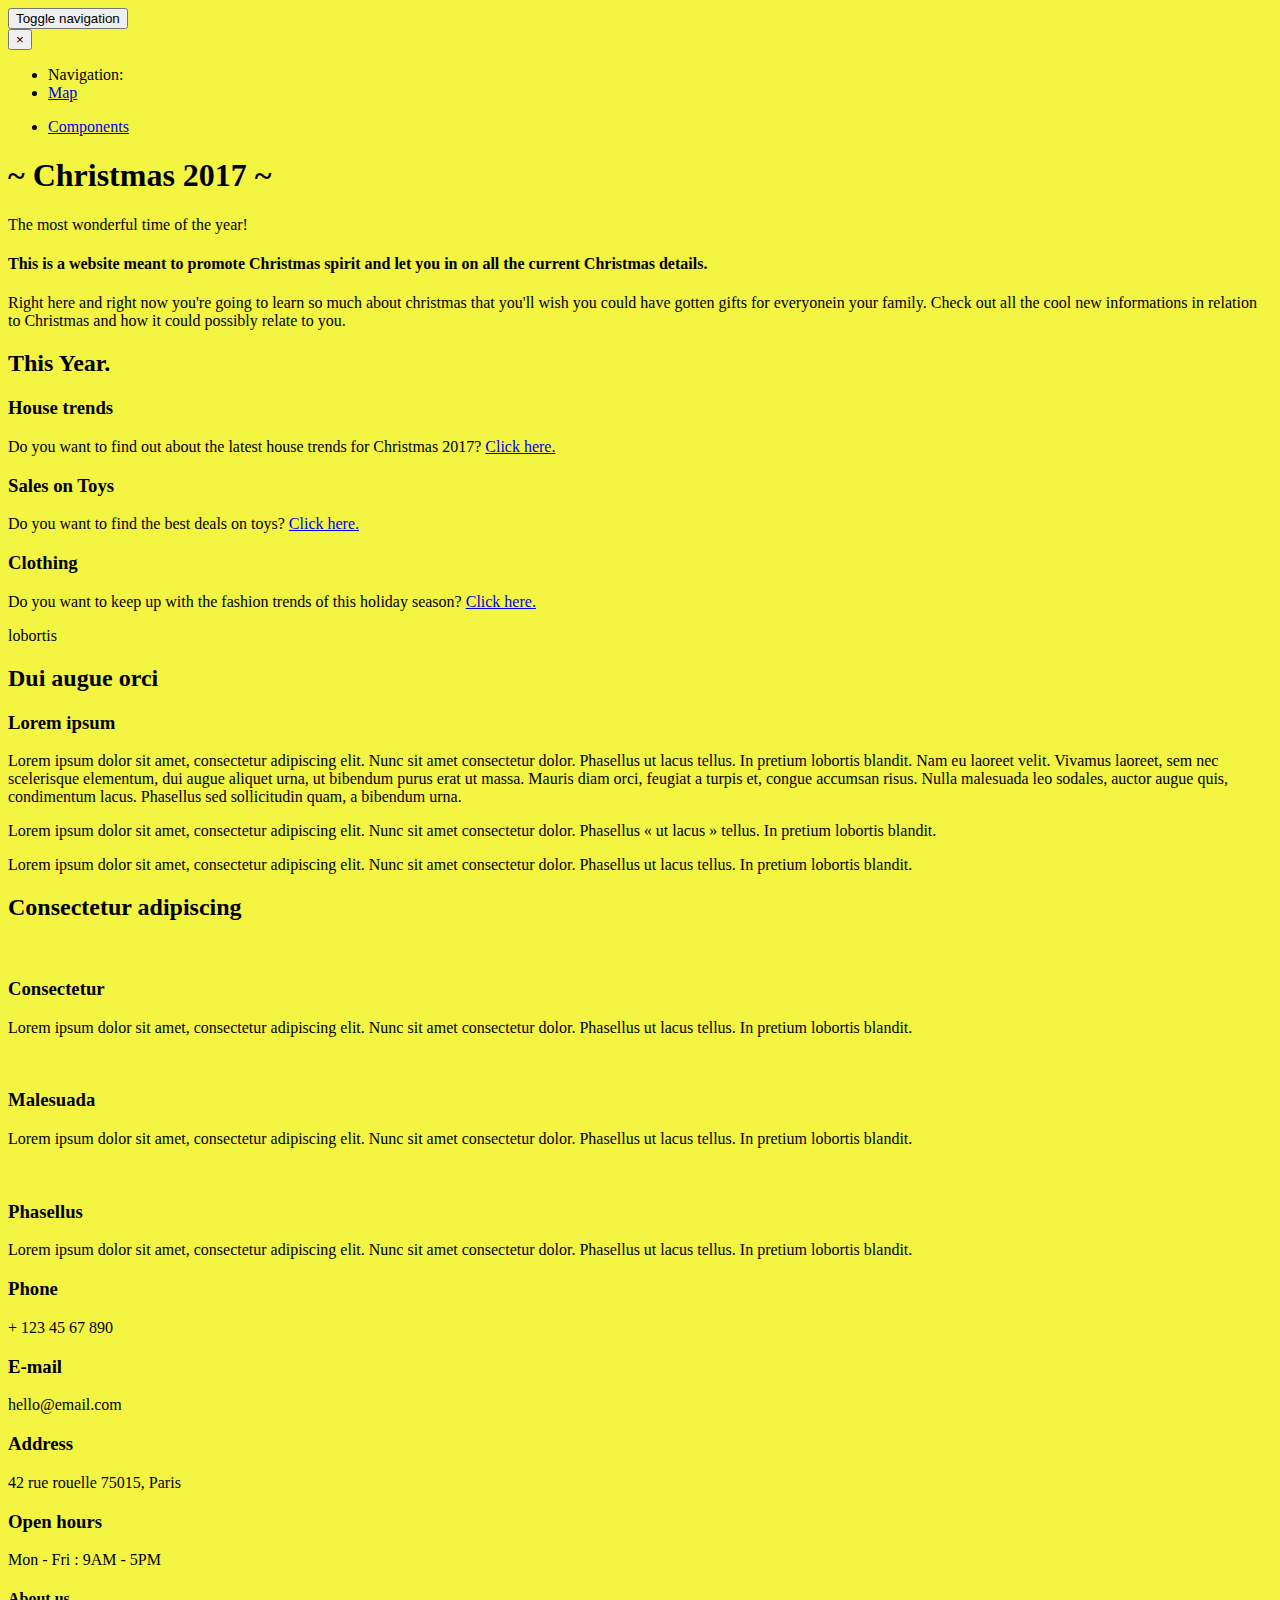
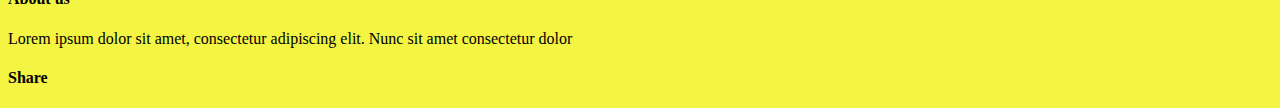
==== index.html @ eddd4d86 "Change" ====
<!-- Add your content of head and header -->
<!DOCTYPE html>
<html lang="en">

<head>
  <meta charset="UTF-8">
  <meta content="IE=edge" http-equiv="X-UA-Compatible">
  <meta content="width=device-width,initial-scale=1" name="viewport">
  <meta content="description" name="description">
  <meta name="google" content="notranslate" />
  <meta content="Mashup templates have been developped by Orson.io team" name="author">

  <!-- Disable tap highlight on IE -->
  <meta name="msapplication-tap-highlight" content="no">
  
  <link href="./assets/apple-touch-icon.png" rel="apple-touch-icon">
  <link href="./assets/favicon.ico" rel="icon">

  <!--Title of Webpage-->
  <title>Example Webpage</title>  

<link href="./main.css" rel="stylesheet">
<link href="./main/main.97292821.css" rel="stylesheet"></head>

<body> 

<header>
  <nav class="navbar navbar-inverse navbar-fixed-top">
    <div class="container">
      <div class="navbar-header">
        <button type="button" class="navbar-toggle collapsed">
          <span class="sr-only">Toggle navigation</span>
          <span class="icon-bar"></span>
          <span class="icon-bar"></span>
          <span class="icon-bar"></span>
        </button>
      </div>

      <div class="navbar-collapse">
        <button type="button" class="close" aria-label="Close"><span aria-hidden="true">&times;</span></button>
        <ul class="nav navbar-nav navbar-right">
            <li>
                <a class="anchor-link" >Navigation:</a>
            </li>
            <li>
                <a href="./index.html#map-container" class="anchor-link" >Map</a>
            </li>
            <li>
                <p>
                    <a href="./components.html" class="btn btn-default navbar-btn" >Components</a>
                </p>
            </li>
        </ul>
      </div>
    </div>
  </nav>
</header>



<!-- Add your site or app content here -->
<div class="background-image-container white-text-container parallax" style="background-image: url('./assets/images/pexels-photo-76931 (1).jpeg'">
    <div class="overlay"></div>
    <div class="container">
        <div class="row">
            <div class="col-xs-12">
                <h1>~ Christmas 2017 ~</h1>
                <p class="">The most wonderful time of the year!</p>
                <!--<a href="#contact-section-container" class="btn btn-primary btn-lg anchor-link" title="">Get in touch</a>-->
            </div>
        </div>
    </div>
</div>

<div class="section-container">
    <div class="container">
        <div class="row">
            <div class="col-xs-12 col-md-12">
                <h4>This is a website meant to promote Christmas spirit and let you in on all the current Christmas details.</h4>
               <p>Right here and right now you're going to learn so much about christmas that you'll wish you could have gotten gifts for everyonein your family. Check out all the cool new informations in relation to Christmas and how it could possibly relate to you. </p>
            </div>
        </div>
    </div>
</div>
<div class="section-container">
    <div class="container">
        <div class="row">
            <div class="col-xs-12 col-md-12 section-container-spacer">
                <h2 class="text-center">This Year.</h2>
            </div>
        </div>
        <div class="row">
            <div class="col-xs-12 col-md-4">
                <div class="fa-container">
                    <i class="fa fa-home fa-3x" aria-hidden="true"></i>
                </div>
                <h3 class="text-center">House trends</h3>
                <p>Do you want to find out about the latest house trends for Christmas 2017?
                <a href="http://www.elledecor.com/christmas-decor/"> Click here. </a> </p>
            </div>

            <div class="col-xs-12 col-md-4">
                <div class="fa-container">
                    <i class="fa fa-rocket fa-3x" aria-hidden="true"></i>
                </div>
                <h3 class="text-center">Sales on Toys</h3>
                <p>Do you want to find the best deals on toys? <a href="https://www.target.com/c/toy-deals/-/N-55fjf">Click here. </a> </p>
            </div>
            <div class="col-xs-12 col-md-4">
                <div class="fa-container">
                    <i class="fa fa-snowflake-o fa-3x" aria-hidden="true"></i>
                </div>
                <h3 class="text-center">Clothing</h3>
                <p> Do you want to keep up with the fashion trends of this holiday season? <a href="http://www.instyle.com/fashion/winter">Click here. </a> </p>
            </div>
        </div>
    </div>
</div>

<div class="section-container section-half-background-image-container">
    <div class="image-column" style="background-image: url('./assets/images/Ornaments-Trees.jpg')"></div>
    <div class="container">
        <div class="row">
            <div class="section-label reveal">
                <p>lobortis</p>
            </div>
            <div class="col-md-6 col-md-offset-6 text-column">
                <h2>Dui augue orci</h2>
                <h3>Lorem ipsum</h3>
                <p>Lorem ipsum dolor sit amet, consectetur adipiscing elit. Nunc sit amet consectetur dolor. Phasellus ut
                    lacus tellus. In pretium lobortis blandit. Nam eu laoreet velit. Vivamus laoreet, sem nec scelerisque
                    elementum, dui augue aliquet urna, ut bibendum purus erat ut massa. Mauris diam orci, feugiat a turpis
                    et, congue accumsan risus. Nulla malesuada leo sodales, auctor augue quis, condimentum lacus. Phasellus
                    sed sollicitudin quam, a bibendum urna.</p>
                <p>Lorem ipsum dolor sit amet, consectetur adipiscing elit. Nunc sit amet consectetur dolor. Phasellus «
                    ut lacus » tellus. In pretium lobortis blandit.</p>
                <p>Lorem ipsum dolor sit amet, consectetur adipiscing elit. Nunc sit amet consectetur dolor. Phasellus ut
                    lacus tellus. In pretium lobortis blandit.</p>

            </div>
        </div>
    </div>
</div>



<div class="section-container">
    <div class="container">
        <div class="row">
            <div class="col-xs-12 col-md-12 section-container-spacer">
                <h2 class="text-center">Consectetur adipiscing</h2>
            </div>
        </div>
        <div class="row">
            <div class="col-xs-12 col-md-4">
                <img src="./assets/images/img-02.jpg" alt="" class="img-responsive">
                <h3 class="text-center">Consectetur</h3>
                <p>Lorem ipsum dolor sit amet, consectetur adipiscing elit. Nunc sit amet consectetur dolor. Phasellus ut
                    lacus tellus. In pretium lobortis blandit.</p>
            </div>

            <div class="col-xs-12 col-md-4">
                <img src="./assets/images/img-03.jpg" alt="" class="img-responsive">
                <h3 class="text-center">Malesuada</h3>
                <p>Lorem ipsum dolor sit amet, consectetur adipiscing elit. Nunc sit amet consectetur dolor. Phasellus ut
                    lacus tellus. In pretium lobortis blandit.</p>
            </div>
            <div class="col-xs-12 col-md-4">
                <img src="./assets/images/img-04.jpg" alt="" class="img-responsive">
                <h3 class="text-center">Phasellus</h3>
                <p>Lorem ipsum dolor sit amet, consectetur adipiscing elit. Nunc sit amet consectetur dolor. Phasellus ut
                    lacus tellus. In pretium lobortis blandit.</p>
            </div>
        </div>
    </div>
</div>

<div class="">
    <div class='container-fluid'>
        <div class="row map-container" id="map-container">
            <div id="map"></div>
            <div class="col-xs-10 col-md-4 contact-block-container reveal">
                <div class="row">
                    <div class="col-xs-12 col-sm-6">
                        <h3>Phone</h3>
                        <p>+ 123 45 67 890</p>

                        <h3>E-mail</h3>
                        <p>hello@email.com</p>

                    </div>

                    <div class="col-xs-12 col-sm-6">
                        <h3>Address</h3>
                        <p>42 rue rouelle 75015, Paris</p>

                        <h3>Open hours</h3>
                        <p>Mon - Fri : 9AM - 5PM</p>
                    </div>
                </div>
            </div>
        </div>
    </div>
</div>

</body>


<script>
document.addEventListener("DOMContentLoaded", function (event) {
    
  googleMapInit(); 
  scrollToAnchor();
  scrollRevelation('reveal');
});
</script>

<footer class="footer-container white-text-container">
    <div class="container">
        <div class="row">
                <div class="col-md-6">
                    <h4 class="text-center">About us</h4>
                    <p class="text-center">Lorem ipsum dolor sit amet, consectetur adipiscing elit. Nunc sit amet consectetur dolor</p>
                </div>

                <div class="col-md-6">
                    <h4 class="text-center">Share</h4>
                    <div class="text-center">
                        <p>
                            <a href="https://www.twitter.com" class="fa-icon" title="">
                        <i class="fa fa-twitter" aria-hidden="true"></i>
                        </a>
                            <a href="https://www.facebook.com" class="fa-icon" title="">
                                <i class="fa fa-facebook" aria-hidden="true"></i>
                            </a>
                            <a href="https://www.linkedin.com" class="fa-icon" title="">
                                <i class="fa fa-linkedin" aria-hidden="true"></i>
                            </a>
                        </p>
                    </div>

                </div>

        </div>
    </div>
</footer>

<script>
document.addEventListener("DOMContentLoaded", function (event) {
  navbarToggleSidebar();
});
</script>


<script type="text/javascript" src="./main/main.faaf51f9.js"></script>
---- main.css ----
body {
    background-color: #f4f442;
    }
.parallax { 

    /* Full height */
    height: 100%; 

    /* Create the parallax scrolling effect */
    background-attachment: fixed;
    background-position: center;
    background-repeat: no-repeat;
    background-size: cover;
}

@media only screen and (max-device-width: 1024px) {
    .parallax {
        background-attachment: scroll;
    }
}
    body {background-color: #f4f442;
    }
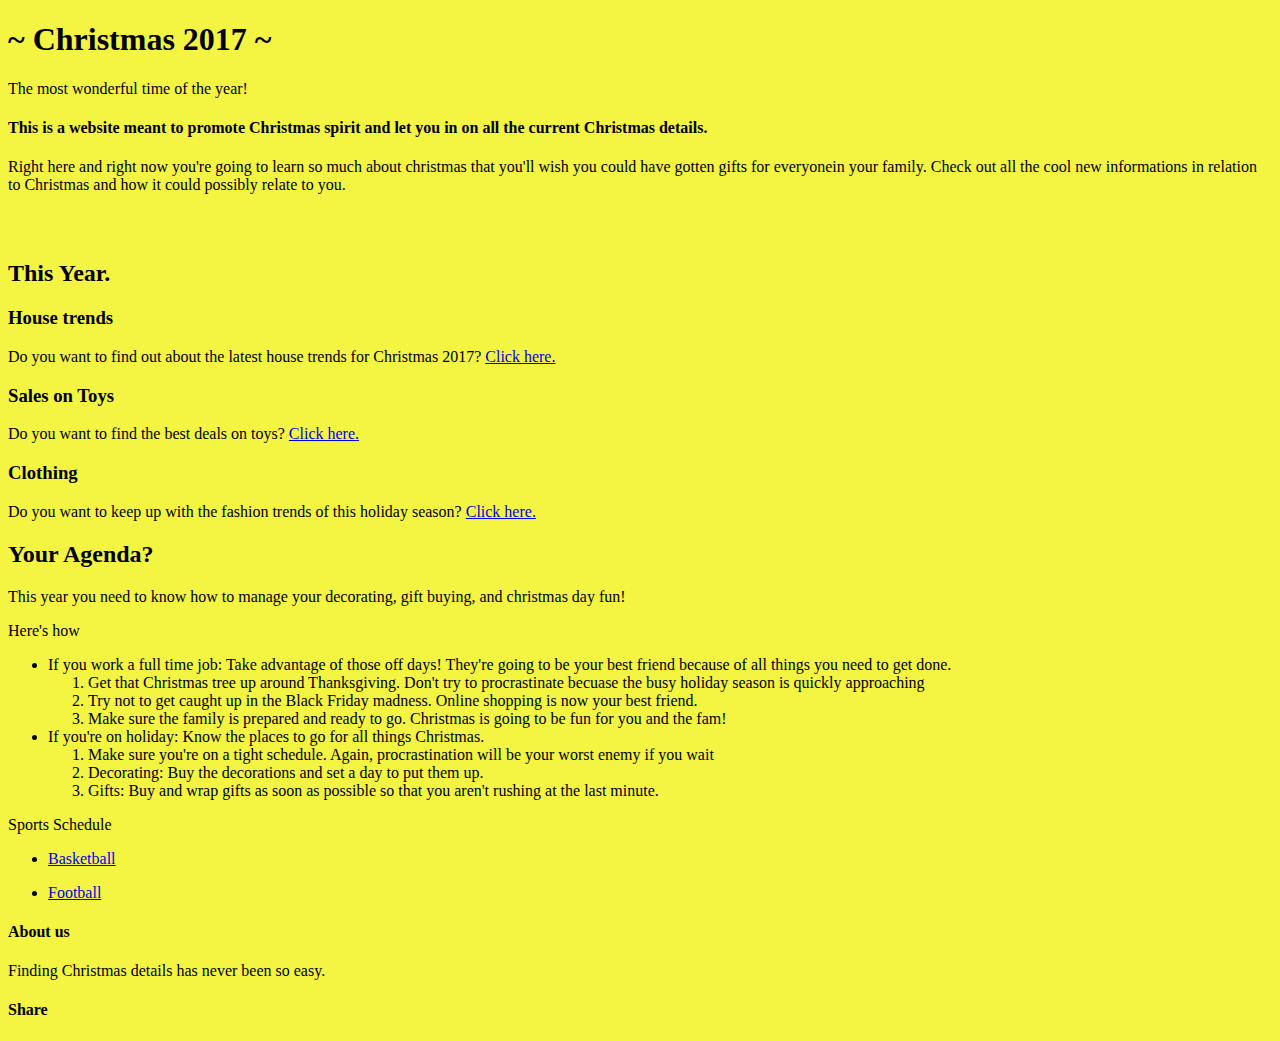
==== commit c6646b1a: "new" ====
--- a/index.html
+++ b/index.html
@@ -17,7 +17,7 @@
   <link href="./assets/favicon.ico" rel="icon">
 
   <!--Title of Webpage-->
-  <title>Example Webpage</title>  
+  <title>NAVIDAD</title>  
 
 <link href="./main.css" rel="stylesheet">
 <link href="./main/main.97292821.css" rel="stylesheet"></head>
@@ -25,35 +25,7 @@
 <body> 
 
 <header>
-  <nav class="navbar navbar-inverse navbar-fixed-top">
-    <div class="container">
-      <div class="navbar-header">
-        <button type="button" class="navbar-toggle collapsed">
-          <span class="sr-only">Toggle navigation</span>
-          <span class="icon-bar"></span>
-          <span class="icon-bar"></span>
-          <span class="icon-bar"></span>
-        </button>
-      </div>
 
-      <div class="navbar-collapse">
-        <button type="button" class="close" aria-label="Close"><span aria-hidden="true">&times;</span></button>
-        <ul class="nav navbar-nav navbar-right">
-            <li>
-                <a class="anchor-link" >Navigation:</a>
-            </li>
-            <li>
-                <a href="./index.html#map-container" class="anchor-link" >Map</a>
-            </li>
-            <li>
-                <p>
-                    <a href="./components.html" class="btn btn-default navbar-btn" >Components</a>
-                </p>
-            </li>
-        </ul>
-      </div>
-    </div>
-  </nav>
 </header>
 
 
@@ -72,7 +44,7 @@
     </div>
 </div>
 
-<div class="section-container">
+<div class="section-container" id="hey">
     <div class="container">
         <div class="row">
             <div class="col-xs-12 col-md-12">
@@ -82,7 +54,7 @@
         </div>
     </div>
 </div>
-<div class="section-container">
+<div class="section-container" id="bye">
     <div class="container">
         <div class="row">
             <div class="col-xs-12 col-md-12 section-container-spacer">
@@ -122,86 +94,36 @@
     <div class="container">
         <div class="row">
             <div class="section-label reveal">
-                <p>lobortis</p>
             </div>
             <div class="col-md-6 col-md-offset-6 text-column">
-                <h2>Dui augue orci</h2>
-                <h3>Lorem ipsum</h3>
-                <p>Lorem ipsum dolor sit amet, consectetur adipiscing elit. Nunc sit amet consectetur dolor. Phasellus ut
-                    lacus tellus. In pretium lobortis blandit. Nam eu laoreet velit. Vivamus laoreet, sem nec scelerisque
-                    elementum, dui augue aliquet urna, ut bibendum purus erat ut massa. Mauris diam orci, feugiat a turpis
-                    et, congue accumsan risus. Nulla malesuada leo sodales, auctor augue quis, condimentum lacus. Phasellus
-                    sed sollicitudin quam, a bibendum urna.</p>
-                <p>Lorem ipsum dolor sit amet, consectetur adipiscing elit. Nunc sit amet consectetur dolor. Phasellus «
-                    ut lacus » tellus. In pretium lobortis blandit.</p>
-                <p>Lorem ipsum dolor sit amet, consectetur adipiscing elit. Nunc sit amet consectetur dolor. Phasellus ut
-                    lacus tellus. In pretium lobortis blandit.</p>
-
+                <h2>Your Agenda?</h2>
+                <p>This year you need to know how to manage your decorating, gift buying, and christmas day fun!</p>
+                <p>Here's how</p>
+                <ul>
+                	<li> If you work a full time job: Take advantage of those off days! They're going to be your best friend because of all things you need to get done.</li>
+                		<ol> 
+                			<li> Get that Christmas tree up around Thanksgiving. Don't try to procrastinate becuase the busy holiday season is quickly approaching </li>
+                			<li> Try not to get caught up in the Black Friday madness. Online shopping is now your best friend.</li>
+                			<li> Make sure the family is prepared and ready to go. Christmas is going to be fun for you and the fam! </li>
+                		</ol>
+                	<li>If you're on holiday: Know the places to go for all things Christmas.</li>
+                	<ol> 
+                		<li> Make sure you're on a tight schedule. Again, procrastination will be your worst enemy if you wait</li>
+                		<li> Decorating: Buy the decorations and set a day to put them up.</li>
+                		<li> Gifts: Buy and wrap gifts as soon as possible so that you aren't rushing at the last minute.</li>
+                	</ol>
+                </ul>
+                <p> Sports Schedule </p>
+                <ul>
+                	<li> <p> <a href="https://www.cbssports.com/nba/news/nba-2017-18-christmas-day-schedule-warriors-cavs-highlights-five-game-slate/"> Basketball </a> </p> </li>
+                	<li> <p> <a href="https://www.cbssports.com/nfl/news/2017-nfl-schedule-football-fans-get-a-special-present-on-christmas-monday/"> Football </a></p></li>
+                </ul>
             </div>
         </div>
     </div>
 </div>
 
 
-
-<div class="section-container">
-    <div class="container">
-        <div class="row">
-            <div class="col-xs-12 col-md-12 section-container-spacer">
-                <h2 class="text-center">Consectetur adipiscing</h2>
-            </div>
-        </div>
-        <div class="row">
-            <div class="col-xs-12 col-md-4">
-                <img src="./assets/images/img-02.jpg" alt="" class="img-responsive">
-                <h3 class="text-center">Consectetur</h3>
-                <p>Lorem ipsum dolor sit amet, consectetur adipiscing elit. Nunc sit amet consectetur dolor. Phasellus ut
-                    lacus tellus. In pretium lobortis blandit.</p>
-            </div>
-
-            <div class="col-xs-12 col-md-4">
-                <img src="./assets/images/img-03.jpg" alt="" class="img-responsive">
-                <h3 class="text-center">Malesuada</h3>
-                <p>Lorem ipsum dolor sit amet, consectetur adipiscing elit. Nunc sit amet consectetur dolor. Phasellus ut
-                    lacus tellus. In pretium lobortis blandit.</p>
-            </div>
-            <div class="col-xs-12 col-md-4">
-                <img src="./assets/images/img-04.jpg" alt="" class="img-responsive">
-                <h3 class="text-center">Phasellus</h3>
-                <p>Lorem ipsum dolor sit amet, consectetur adipiscing elit. Nunc sit amet consectetur dolor. Phasellus ut
-                    lacus tellus. In pretium lobortis blandit.</p>
-            </div>
-        </div>
-    </div>
-</div>
-
-<div class="">
-    <div class='container-fluid'>
-        <div class="row map-container" id="map-container">
-            <div id="map"></div>
-            <div class="col-xs-10 col-md-4 contact-block-container reveal">
-                <div class="row">
-                    <div class="col-xs-12 col-sm-6">
-                        <h3>Phone</h3>
-                        <p>+ 123 45 67 890</p>
-
-                        <h3>E-mail</h3>
-                        <p>hello@email.com</p>
-
-                    </div>
-
-                    <div class="col-xs-12 col-sm-6">
-                        <h3>Address</h3>
-                        <p>42 rue rouelle 75015, Paris</p>
-
-                        <h3>Open hours</h3>
-                        <p>Mon - Fri : 9AM - 5PM</p>
-                    </div>
-                </div>
-            </div>
-        </div>
-    </div>
-</div>
 
 </body>
 
@@ -220,21 +142,21 @@
         <div class="row">
                 <div class="col-md-6">
                     <h4 class="text-center">About us</h4>
-                    <p class="text-center">Lorem ipsum dolor sit amet, consectetur adipiscing elit. Nunc sit amet consectetur dolor</p>
+                    <p class="text-center">Finding Christmas details has never been so easy.</p>
                 </div>
 
                 <div class="col-md-6">
                     <h4 class="text-center">Share</h4>
                     <div class="text-center">
                         <p>
-                            <a href="https://www.twitter.com" class="fa-icon" title="">
+                            <a href="https://twitter.com/NFL?ref_src=twsrc%5Egoogle%7Ctwcamp%5Eserp%7Ctwgr%5Eauthor" class="fa-icon" title="">
                         <i class="fa fa-twitter" aria-hidden="true"></i>
                         </a>
-                            <a href="https://www.facebook.com" class="fa-icon" title="">
+                            <a href="https://www.facebook.com/NFL/" class="fa-icon" title="">
                                 <i class="fa fa-facebook" aria-hidden="true"></i>
                             </a>
-                            <a href="https://www.linkedin.com" class="fa-icon" title="">
-                                <i class="fa fa-linkedin" aria-hidden="true"></i>
+                            <a href="https://www.instagram.com/nfl/" class="fa-icon" title="">
+                                <i class="fa fa-instagram" aria-hidden="true"></i>
                             </a>
                         </p>
                     </div>
--- a/main.css
+++ b/main.css
@@ -19,4 +19,10 @@
     }
 }
     body {background-color: #f4f442;
+    }
+    #hey {
+        padding-bottom: 10px !important;
+    }
+    #bye {
+        padding-top:20px !important;
     }